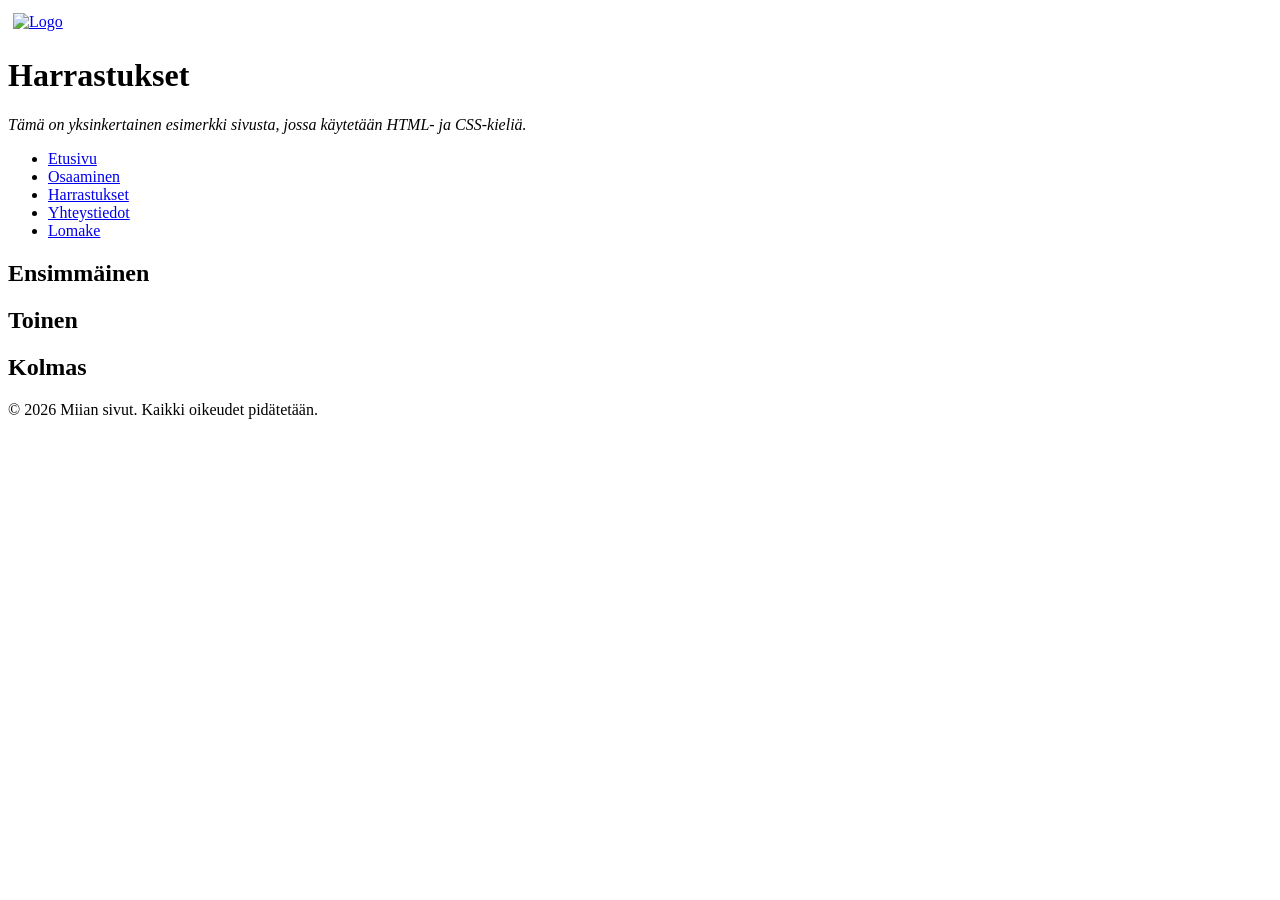
==== MiianSivut/Sivut/harrastukset.html @ 3c51849f "kortit" ====
<!DOCTYPE html>
<html>
    <head>
        <link rel="stylesheet" href="css/tyyli.css">
        <meta charset="UTF-8">
        <meta name="viewport" content="width=device-width, initial-scale=1.0">
        <title>Miian sivut</title>
    </head>
    <body>
        <header>
            <!--Tämä on header osio, mihin tulee logo tai kuva sekä mahdollisesti valikko-->
            <a href="index.html"><img src="/img/LogoMiia.png" alt="Logo" width="120px" height="80px" style="border: 5px; margin: 5px;"></a>
            <h1>Harrastukset</h1>
            <p><em>Tämä on yksinkertainen esimerkki sivusta, jossa käytetään HTML- ja CSS-kieliä.</em></p>
              <nav>
            <ul>
                <li><a href="index.html">Etusivu</a></li>
                <li><a href="osaaminen.html">Osaaminen</a></li>
                <li><a href="harrastukset.html" aria-current="page">Harrastukset</a></li>
                <li><a href="yhteystiedot.html">Yhteystiedot</a></li>
                
                <li><a href="yhteystietolomake.html">Lomake</a></li>
            </ul>
        </nav>
        </header>

      
<div>
    <h2>Ensimmäinen</h2>
    <h2>Toinen</h2>
    <h2>Kolmas</h2>
</div> 

    </body>
    

        <footer>
            <p>© 2026 Miian sivut. Kaikki oikeudet pidätetään.</p>
        </footer>
    </body> 
</html>
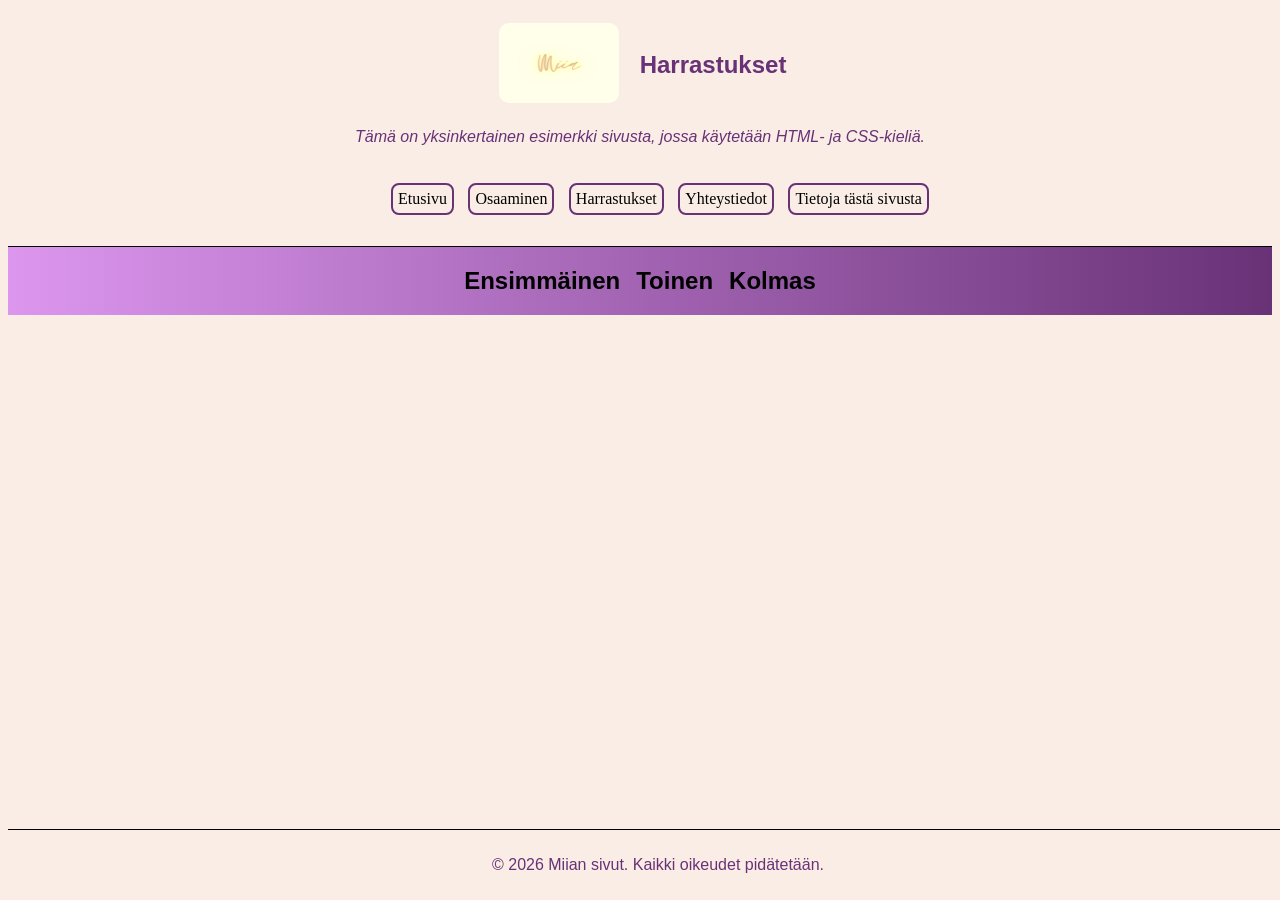
==== commit d7c93048: "ulkoasun muokkaus" ====
--- a/MiianSivut/Sivut/harrastukset.html
+++ b/MiianSivut/Sivut/harrastukset.html
@@ -1,35 +1,42 @@
 <!DOCTYPE html>
 <html>
     <head>
-        <link rel="stylesheet" href="css/tyyli.css">
+        <link rel="stylesheet" href="../css/tyyli.css">
+        <link rel="stylesheet" href="../css/tyyli2.css">
         <meta charset="UTF-8">
         <meta name="viewport" content="width=device-width, initial-scale=1.0">
         <title>Miian sivut</title>
     </head>
     <body>
         <header>
+            <nav>
+                <div>
             <!--Tämä on header osio, mihin tulee logo tai kuva sekä mahdollisesti valikko-->
-            <a href="index.html"><img src="/img/LogoMiia.png" alt="Logo" width="120px" height="80px" style="border: 5px; margin: 5px;"></a>
+            <a href="../index.html"><img src="../img/LogoMiia.png" alt="Logo" width="120px" height="80px" style="border: 5px; margin: 5px;"></a>
             <h1>Harrastukset</h1>
+                </div>
+            <div>
             <p><em>Tämä on yksinkertainen esimerkki sivusta, jossa käytetään HTML- ja CSS-kieliä.</em></p>
-              <nav>
+            </div>
+              
             <ul>
-                <li><a href="index.html">Etusivu</a></li>
-                <li><a href="osaaminen.html">Osaaminen</a></li>
-                <li><a href="harrastukset.html" aria-current="page">Harrastukset</a></li>
-                <li><a href="yhteystiedot.html">Yhteystiedot</a></li>
-                
-                <li><a href="yhteystietolomake.html">Lomake</a></li>
+                <a href="../index.html">Etusivu</a>
+                <a href="../Sivut/osaaminen.html">Osaaminen</a>
+                <a href="../Sivut/harrastukset.html" aria-current="page">Harrastukset</a>
+                <a href="../Sivut/yhteystiedot.html">Yhteystiedot</a>
+                <a href="../Sivut/tietoja_tasta_sivusta.html">Tietoja tästä sivusta</a>
             </ul>
         </nav>
         </header>
 
-      
+   <main>
 <div>
     <h2>Ensimmäinen</h2>
     <h2>Toinen</h2>
     <h2>Kolmas</h2>
 </div> 
+   </main>   
+
 
     </body>
     
--- a/MiianSivut/css/tyyli.css
+++ b/MiianSivut/css/tyyli.css
@@ -0,0 +1,53 @@
+
+header {background-color:#f9ede5;
+    color: #693277;
+    text-align: center;
+    /*display: flex;*/
+    align-items: center;
+    justify-content: space-between;
+    padding: 10px;
+    border-bottom: 1px solid black;
+    font-size: 100%;}
+
+body {background-color: #f9ede5;
+    color: black;
+    font-family: Arial, sans-serif;}
+
+main {
+    color: black;
+    font-family: Arial, sans-serif;
+    background: linear-gradient(to right, #dc96ee, #693277);}
+
+nav ul a {color: black; text-decoration: none; padding: 10px; display:inline-flex;}
+nav ul a:hover {background-color: #dc96ee;}
+nav ul a {background-color:#f9ede5;}
+nav ul a {text-align:center;}
+nav ul a {list-style: none;}
+nav ul a {font-family:fantasy;}
+nav ul a {border: 2px solid #693277; border-radius: 8px; margin: 5px; padding: 5px;}
+
+
+
+footer {background-color: #f9ede5;
+    color: #693277;
+    text-align: center;
+    padding: 10px;
+    position: fixed;
+    bottom: 0;
+    width: 100%;
+    border-top: 1px solid black;
+    font-size: 100%;}  
+
+img {
+border-style: solid;
+border-radius: 10px;
+filter: sepia(100%);
+}
+
+
+div {display: flex;
+    gap: 1rem;
+    align-items: center;
+    flex-wrap: wrap;
+    justify-content:center;
+}
--- a/MiianSivut/css/tyyli2.css
+++ b/MiianSivut/css/tyyli2.css
@@ -0,0 +1,51 @@
+
+
+h3 {
+    color:black;  
+}
+
+/*p {
+    color:black;
+    font-family: Arial, sans-serif;
+    font-size: 100%;
+}*/
+
+
+/*.leipäteksti_etusivu {
+    font-family: 'Arial Narrow', Arial, sans-serif;
+    color: black;
+    font-size: 100%;
+}*/
+
+
+.kortit {
+    display: flex;
+    flex-wrap: wrap;
+    gap: 24px;
+    padding: 24px;
+    }
+
+.kortti {
+    flex: 200px;
+    background-size: cover;
+    border: 2px solid #ccc;
+    border-radius: 8px;
+    padding: 16px;
+    text-align: center;
+    display:grid;
+    a {
+        text-decoration: none;
+    }
+    p {
+        color: black;
+        font-family: Arial, sans-serif;
+        font-size: 100%;
+    }
+    
+    
+}
+.kortti:hover {
+    transform:translateY(-20px);
+    transition: transform 0.5s ease;
+    box-shadow: 0 4px 8px rgba(0, 0, 0, 0.6);
+}
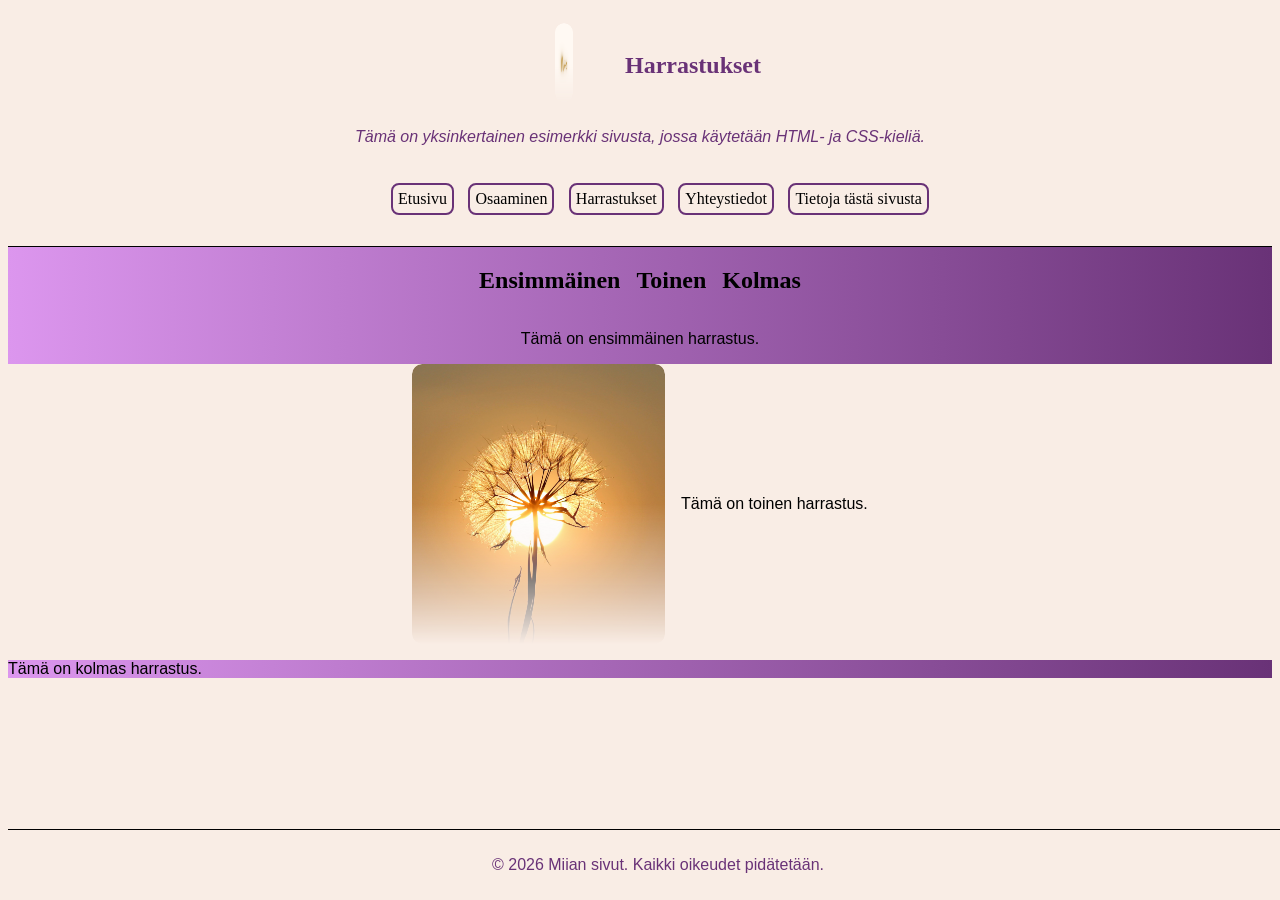
==== commit bdb4095c: "Lomake ja tyylien päivitystä" ====
--- a/MiianSivut/Sivut/harrastukset.html
+++ b/MiianSivut/Sivut/harrastukset.html
@@ -35,8 +35,19 @@
     <h2>Toinen</h2>
     <h2>Kolmas</h2>
 </div> 
+
+<div>
+    <p>Tämä on ensimmäinen harrastus.</p>
+</div>
    </main>   
+   
+<div><img src="../img/jokukuva.jpg" alt="kuva">
+    <p>Tämä on toinen harrastus.</p>
+</div>
 
+<main>
+    <p>Tämä on kolmas harrastus.</p>
+    </main>
 
     </body>
     
--- a/MiianSivut/css/tyyli.css
+++ b/MiianSivut/css/tyyli.css
@@ -1,3 +1,18 @@
+
+h1 {
+    color:#693277;  
+    font-family:fantasy;
+}
+
+h2 {
+    color:black;
+      font-family:fantasy;
+}
+
+h3 {
+    color:black; 
+    font-family:fantasy; 
+}
 
 header {background-color:#f9ede5;
     color: #693277;
@@ -39,9 +54,10 @@
     font-size: 100%;}  
 
 img {
-border-style: solid;
+/*border-style: solid;*/
 border-radius: 10px;
-filter: sepia(100%);
+width: 20%;
+  mask-image: linear-gradient(to bottom, #693277 50%, rgba(193, 87, 87, 0) 100%);
 }
 
 
@@ -50,4 +66,66 @@
     align-items: center;
     flex-wrap: wrap;
     justify-content:center;
+}
+
+form {
+    border-radius: 5px;
+    width: 50%;
+    padding: 10px;
+    background-color: #f9ede5;
+    margin: 20px auto;
+}
+
+label {
+    display: block;
+    margin-bottom: 5px;
+    border-width: 2px;
+    border-radius: 8px;
+}
+
+/*Kenttien tyyli*/
+input[type=text], select {
+  width: 100%;
+  padding: 6px;
+  margin: 2px auto;
+  display: inline-block;
+  border: 1px solid #ccc;
+  border-radius: 4px;
+  box-sizing: border-box;
+}
+input[type=text]:focus {
+  border: 2px solid #693277;
+  outline: none;
+}
+
+/*Viestikentän tyyli*/
+textarea {
+  width: 100%;
+  padding: 6px;
+  margin: 2px auto;
+  display: inline-block;
+  border: 1px solid #ccc;
+  border-radius: 4px;
+  box-sizing: border-box;
+  
+}
+textarea:focus {
+  border: 2px solid #693277;
+  outline: none;
+}
+
+/*Lähetä-painikkeen tyyli*/
+input[type=submit] {
+  width: 100%;
+  background-color: #dc96ee;
+  color: black;
+  padding: 14px;
+  margin: 8px 0;
+  border: none;
+  border-radius: 8px;
+  cursor: pointer;
+}
+input[type=submit]:hover {
+  background-color: #693277;
+  color: white;
 }
--- a/MiianSivut/css/tyyli2.css
+++ b/MiianSivut/css/tyyli2.css
@@ -48,4 +48,16 @@
     transform:translateY(-20px);
     transition: transform 0.5s ease;
     box-shadow: 0 4px 8px rgba(0, 0, 0, 0.6);
+}
+
+.mask1 {
+    mask-image: linear-gradient(#693277, transparent);
+}
+
+.mask2 {
+    mask-image: linear-gradient(to bottom, rgba(0, 0, 0, 1) 50%, rgba(0, 0, 0, 0) 50%);
+}
+
+.mask3 {
+    background: linear-gradient(to top, #693277 100%, rgba(0, 0, 0, 0) 100%);
 }
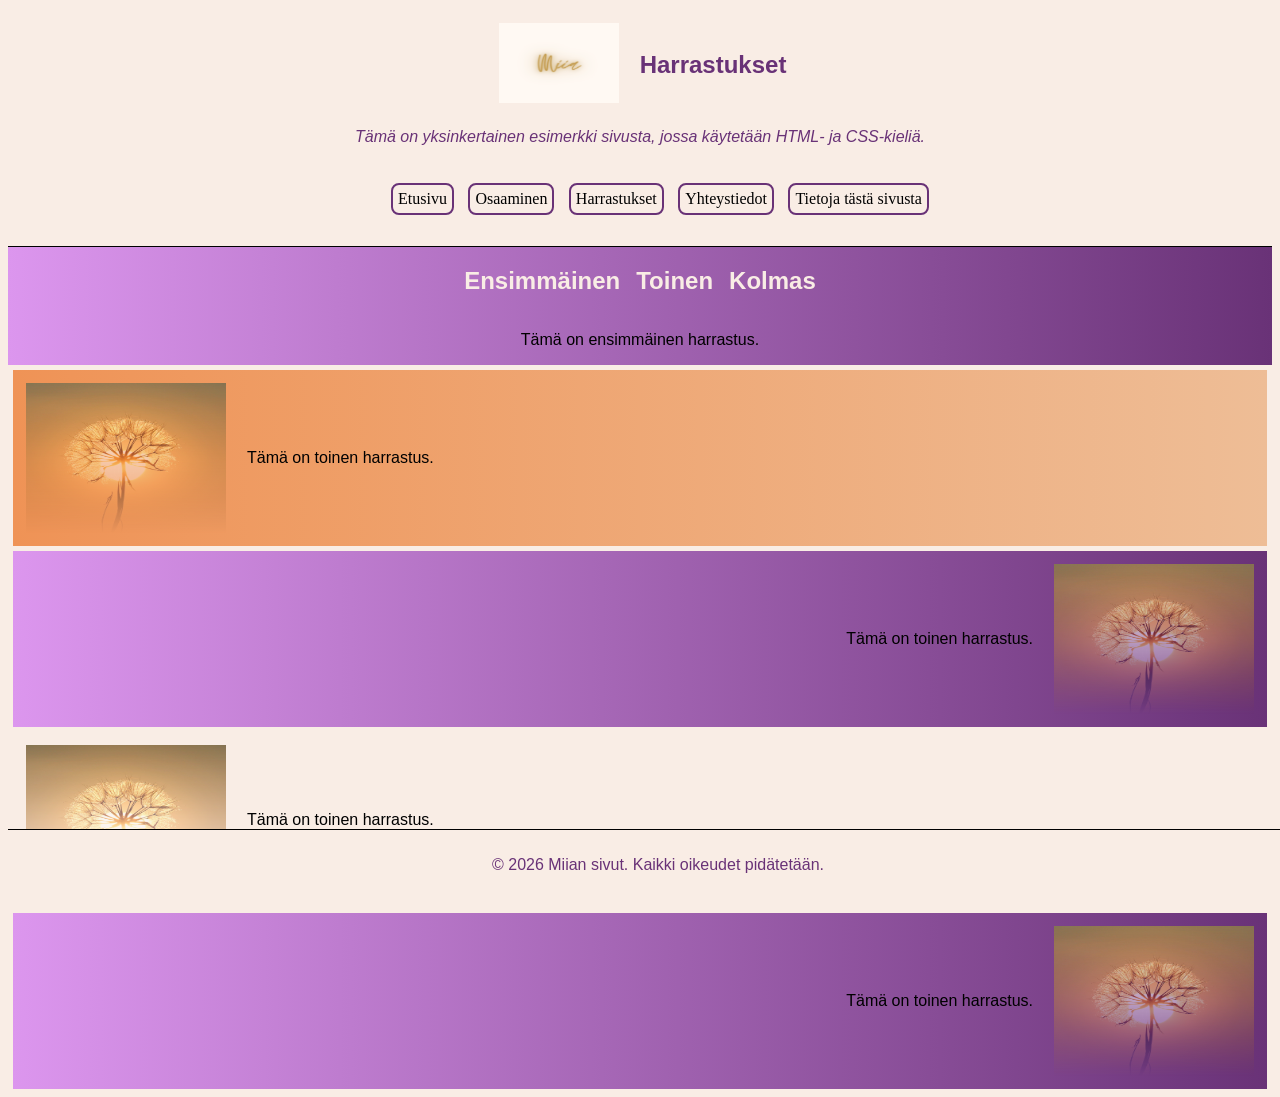
==== commit 599ff6ad: "Lisätty elementtejä ja muotoilua" ====
--- a/MiianSivut/Sivut/harrastukset.html
+++ b/MiianSivut/Sivut/harrastukset.html
@@ -41,19 +41,30 @@
 </div>
    </main>   
    
-<div><img src="../img/jokukuva.jpg" alt="kuva">
+<div class="tausta1">
+    <img src="../img/jokukuva.jpg" alt="kuva" width="200px" height="150px" style="border: 5px; margin: 5px;"  class="mask1">
     <p>Tämä on toinen harrastus.</p>
 </div>
+<div class="tausta2">
+    <p>Tämä on toinen harrastus.</p>
+    <img src="../img/jokukuva.jpg" alt="kuva" width="200px" height="150px" style="border: 5px; margin: 5px;"  class="mask1">
+</div>
+<div class="tausta3">
+    <img src="../img/jokukuva.jpg" alt="kuva" width="200px" height="150px" style="border: 5px; margin: 5px;"  class="mask1">
+    <p>Tämä on toinen harrastus.</p>
+</div>
+<div class="tausta2">
+    <p>Tämä on toinen harrastus.</p>
+    <img src="../img/jokukuva.jpg" alt="kuva" width="200px" height="150px" style="border: 5px; margin: 5px;"  class="mask1">
+    
+</div>
 
-<main>
-    <p>Tämä on kolmas harrastus.</p>
-    </main>
-
-    </body>
+</body>
+    
     
 
         <footer>
             <p>© 2026 Miian sivut. Kaikki oikeudet pidätetään.</p>
         </footer>
-    </body> 
+     
 </html>
--- a/MiianSivut/css/tyyli.css
+++ b/MiianSivut/css/tyyli.css
@@ -1,17 +1,19 @@
 
+
+/*Otsikoiden tyyli*/
 h1 {
     color:#693277;  
-    font-family:fantasy;
+    font-family:'Segoe UI', Tahoma, Geneva, Verdana, sans-serif;
 }
 
 h2 {
-    color:black;
-      font-family:fantasy;
+    color:#f9ede5;
+      font-family:Verdana, Geneva, Tahoma, sans-serif;
 }
 
 h3 {
     color:black; 
-    font-family:fantasy; 
+    font-family:Verdana, Geneva, Tahoma, sans-serif; 
 }
 
 header {background-color:#f9ede5;
@@ -53,12 +55,12 @@
     border-top: 1px solid black;
     font-size: 100%;}  
 
-img {
-/*border-style: solid;*/
+/*img {
+border-style: solid;
 border-radius: 10px;
 width: 20%;
   mask-image: linear-gradient(to bottom, #693277 50%, rgba(193, 87, 87, 0) 100%);
-}
+}*/
 
 
 div {display: flex;
--- a/MiianSivut/css/tyyli2.css
+++ b/MiianSivut/css/tyyli2.css
@@ -1,8 +1,6 @@
 
 
-h3 {
-    color:black;  
-}
+
 
 /*p {
     color:black;
@@ -27,6 +25,7 @@
 
 .kortti {
     flex: 200px;
+    height: 150px;
     background-size: cover;
     border: 2px solid #ccc;
     border-radius: 8px;
@@ -40,9 +39,7 @@
         color: black;
         font-family: Arial, sans-serif;
         font-size: 100%;
-    }
-    
-    
+    } 
 }
 .kortti:hover {
     transform:translateY(-20px);
@@ -51,13 +48,55 @@
 }
 
 .mask1 {
-    mask-image: linear-gradient(#693277, transparent);
+    -webkit-mask-image: linear-gradient(rgb(188, 62, 192), transparent);
+  mask-image: linear-gradient(rgb(154, 33, 150), transparent);
 }
 
 .mask2 {
-    mask-image: linear-gradient(to bottom, rgba(0, 0, 0, 1) 50%, rgba(0, 0, 0, 0) 50%);
+    mask-size: cover;
+    mask-image: linear-gradient(to bottom, rgb(110, 40, 160, 1) 30%, rgba(21, 8, 208, 0) 100%);
 }
 
 .mask3 {
-    background: linear-gradient(to top, #693277 100%, rgba(0, 0, 0, 0) 100%);
+    background: linear-gradient(to top,rgba(110, 40, 160, 1) 0%, rgba(110, 40, 160, 0) 100%);
+}
+
+.tausta1 {
+    background: linear-gradient(to right, #ef9356, #eebd96);
+    padding: 8px;
+    margin: 5px;
+    text-align: center;
+    display: flex;
+    justify-content: left;
+    
+}
+
+.tausta2 {
+    background: linear-gradient(to right, #dc96ee, #693277);;
+    padding: 8px;
+    margin: 5px;
+    text-align: center;
+    display: flex;
+    justify-content: right;
+    
+}
+.tausta3 {
+    padding: 8px;
+    margin: 5px;
+    text-align: center;
+    display: flex;
+    justify-content: left;
+    
+}
+/*Osaaminen-sivua varten erilainen sivurakenne*/
+.container {
+    display: grid;
+    grid-template-areas: "koulutus" "työhistoria" "taidot";
+    grid-template-columns: 1fr 3fr;
+    /*flex-direction: row;
+    justify-content: space-between;
+    align-items: flex-start;
+    gap: 20px;
+    padding: 20px;*/
+
 }
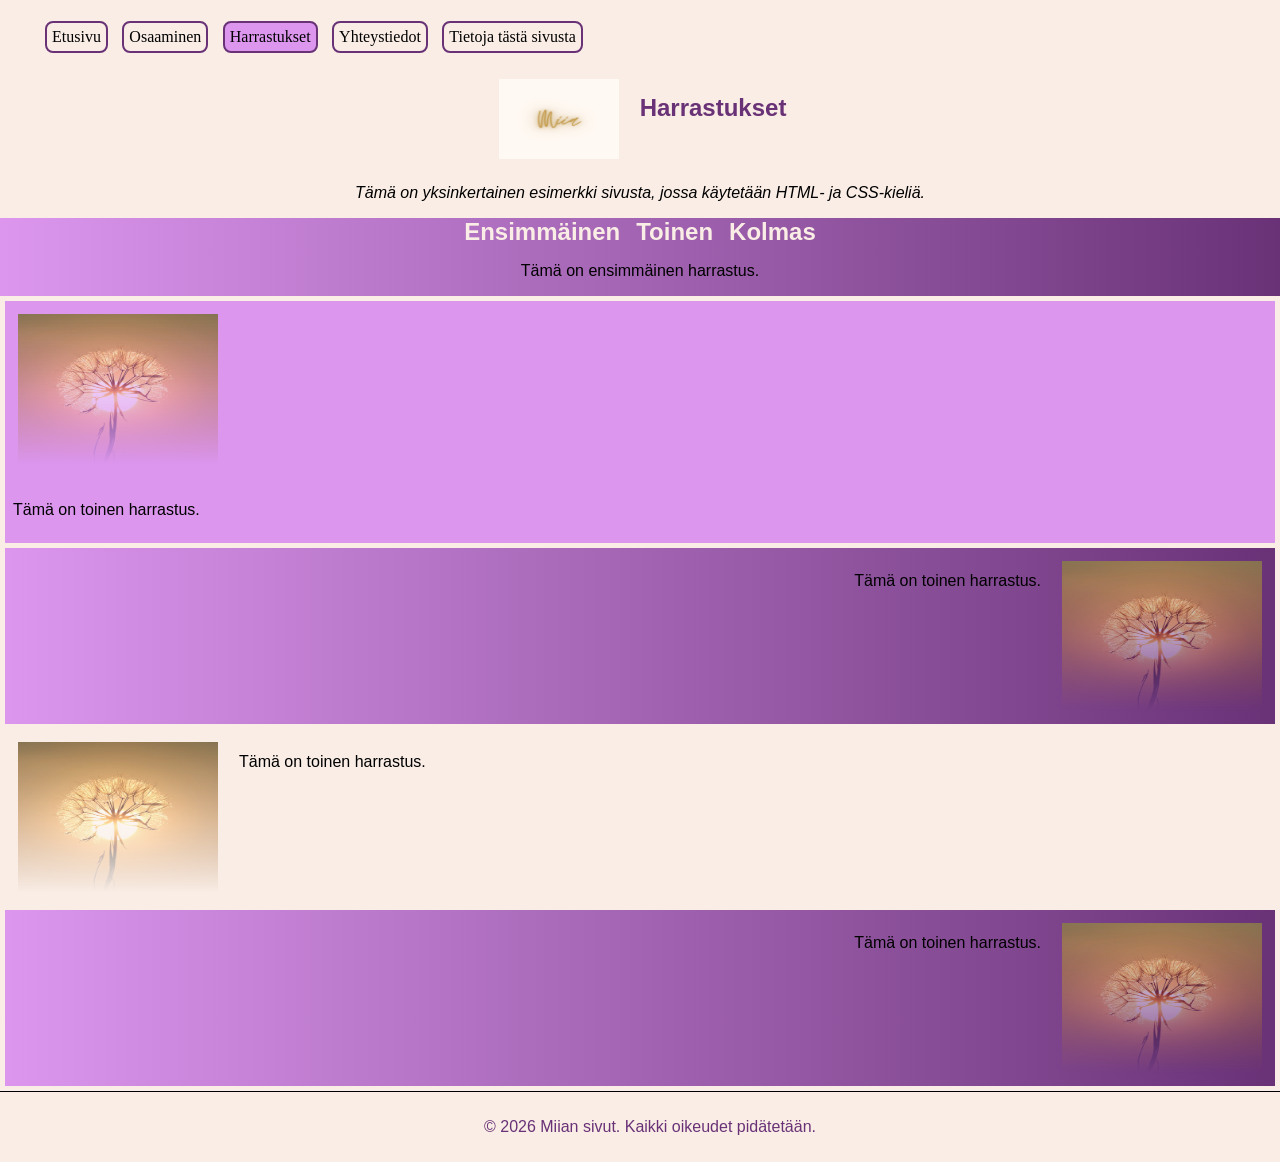
==== commit 70fa7d3b: "sisällön ja tyylien lisäyksiä" ====
--- a/MiianSivut/Sivut/harrastukset.html
+++ b/MiianSivut/Sivut/harrastukset.html
@@ -10,6 +10,13 @@
     <body>
         <header>
             <nav>
+                <ul>
+                <a href="../index.html">Etusivu</a>
+                <a href="../Sivut/osaaminen.html">Osaaminen</a>
+                <a href="../Sivut/harrastukset.html" aria-current="page" style="background-color:#dc96ee">Harrastukset</a>
+                <a href="../Sivut/yhteystiedot.html">Yhteystiedot</a>
+                <a href="../Sivut/tietoja_tasta_sivusta.html">Tietoja tästä sivusta</a>
+            </ul>
                 <div>
             <!--Tämä on header osio, mihin tulee logo tai kuva sekä mahdollisesti valikko-->
             <a href="../index.html"><img src="../img/LogoMiia.png" alt="Logo" width="120px" height="80px" style="border: 5px; margin: 5px;"></a>
@@ -18,14 +25,6 @@
             <div>
             <p><em>Tämä on yksinkertainen esimerkki sivusta, jossa käytetään HTML- ja CSS-kieliä.</em></p>
             </div>
-              
-            <ul>
-                <a href="../index.html">Etusivu</a>
-                <a href="../Sivut/osaaminen.html">Osaaminen</a>
-                <a href="../Sivut/harrastukset.html" aria-current="page">Harrastukset</a>
-                <a href="../Sivut/yhteystiedot.html">Yhteystiedot</a>
-                <a href="../Sivut/tietoja_tasta_sivusta.html">Tietoja tästä sivusta</a>
-            </ul>
         </nav>
         </header>
 
--- a/MiianSivut/css/tyyli.css
+++ b/MiianSivut/css/tyyli.css
@@ -7,8 +7,9 @@
 }
 
 h2 {
-    color:#f9ede5;
+    color: #f9ede5;
       font-family:Verdana, Geneva, Tahoma, sans-serif;
+      margin: 0px;     
 }
 
 h3 {
@@ -16,19 +17,26 @@
     font-family:Verdana, Geneva, Tahoma, sans-serif; 
 }
 
-header {background-color:#f9ede5;
-    color: #693277;
-    text-align: center;
-    /*display: flex;*/
-    align-items: center;
-    justify-content: space-between;
-    padding: 10px;
-    border-bottom: 1px solid black;
-    font-size: 100%;}
+
+
+
+  header {
+    
+    top: 0;
+    left: 0;
+    width: 100%;
+    background: transparent;
+    z-index: 10;
+}
+
+
 
 body {background-color: #f9ede5;
     color: black;
-    font-family: Arial, sans-serif;}
+    font-family: Arial, sans-serif;
+    margin: 0; /*ei oletusreunaa*/
+    padding: 0;
+   }
 
 main {
     color: black;
@@ -45,11 +53,11 @@
 
 
 
+
 footer {background-color: #f9ede5;
     color: #693277;
     text-align: center;
     padding: 10px;
-    position: fixed;
     bottom: 0;
     width: 100%;
     border-top: 1px solid black;
@@ -65,7 +73,7 @@
 
 div {display: flex;
     gap: 1rem;
-    align-items: center;
+    align-items: left;
     flex-wrap: wrap;
     justify-content:center;
 }
--- a/MiianSivut/css/tyyli2.css
+++ b/MiianSivut/css/tyyli2.css
@@ -15,6 +15,28 @@
     font-size: 100%;
 }*/
 
+
+.hero-kuva {
+    background-image: linear-gradient(rgba(105, 50, 119, 0.5), rgba(105, 50, 119, 0.5)), url('../img/hero_kuva.jpg');
+    
+    background-size: cover;
+    background-position: center;
+    height: 400px;
+    display: flex;
+    /*align-items: flex-start; /*teksti yläreunaan*/
+    /*justify-content: flex-start; /*teksti vasemmalle*/
+    margin-top: 0; /*yläreunan marginaali pois*/
+}
+.hero-kuva div {
+    display: flex;
+    flex-direction: column;
+    align-items: flex-start;
+    gap: 5px;
+}
+.hero-kuva h1,
+.hero-kuva p{
+    margin: 0;
+}
 
 .kortit {
     display: flex;
@@ -62,14 +84,15 @@
 }
 
 .tausta1 {
-    background: linear-gradient(to right, #ef9356, #eebd96);
+    background-color: #dc96ee;
     padding: 8px;
     margin: 5px;
-    text-align: center;
     display: flex;
-    justify-content: left;
-    
+    flex-direction: column; /*tekstit menee omille riveille*/
+    align-items: flex-start;
+    text-align: left;    
 }
+
 
 .tausta2 {
     background: linear-gradient(to right, #dc96ee, #693277);;
@@ -91,12 +114,57 @@
 /*Osaaminen-sivua varten erilainen sivurakenne*/
 .container {
     display: grid;
-    grid-template-areas: "koulutus" "työhistoria" "taidot";
-    grid-template-columns: 1fr 3fr;
-    /*flex-direction: row;
-    justify-content: space-between;
+    grid-template-columns: 2fr 3fr;
+    /*flex-direction: row;*/
+    gap: 10px;
+    margin: 10px;
+    padding: 10px;
+    /*justify-content: space-between;
     align-items: flex-start;
     gap: 20px;
     padding: 20px;*/
 
-}+}
+
+.container_sisus{
+    display: flex;
+    flex-direction: column; /*tekstit menee omille riveille*/
+    justify-content: flex-start; /*ohjaa sisällön yläreunaan*/
+    border-style:double;
+    border-color: #601074;
+    padding: 10px;
+    
+}
+    
+.container_sisus p{
+        margin: 6px;
+
+    }
+.container_sisus h3{
+    text-align: center;    
+    margin: 0px;
+    
+    }
+
+.container_sisus ul{
+    padding: 10px;
+    margin: 0px;
+}
+/*.tyohistoria{
+    border-style: dashed;
+    border-color: #601074;
+    
+}
+.koulutus{
+    border-style: dashed;
+    border-color:  #601074;
+}
+.taidot{
+    border-style: dashed;
+    border-color:  #601074;
+}
+.lisaosaaminen{
+    border-style: dashed;
+    border-color:  #601074;
+}*/
+    
